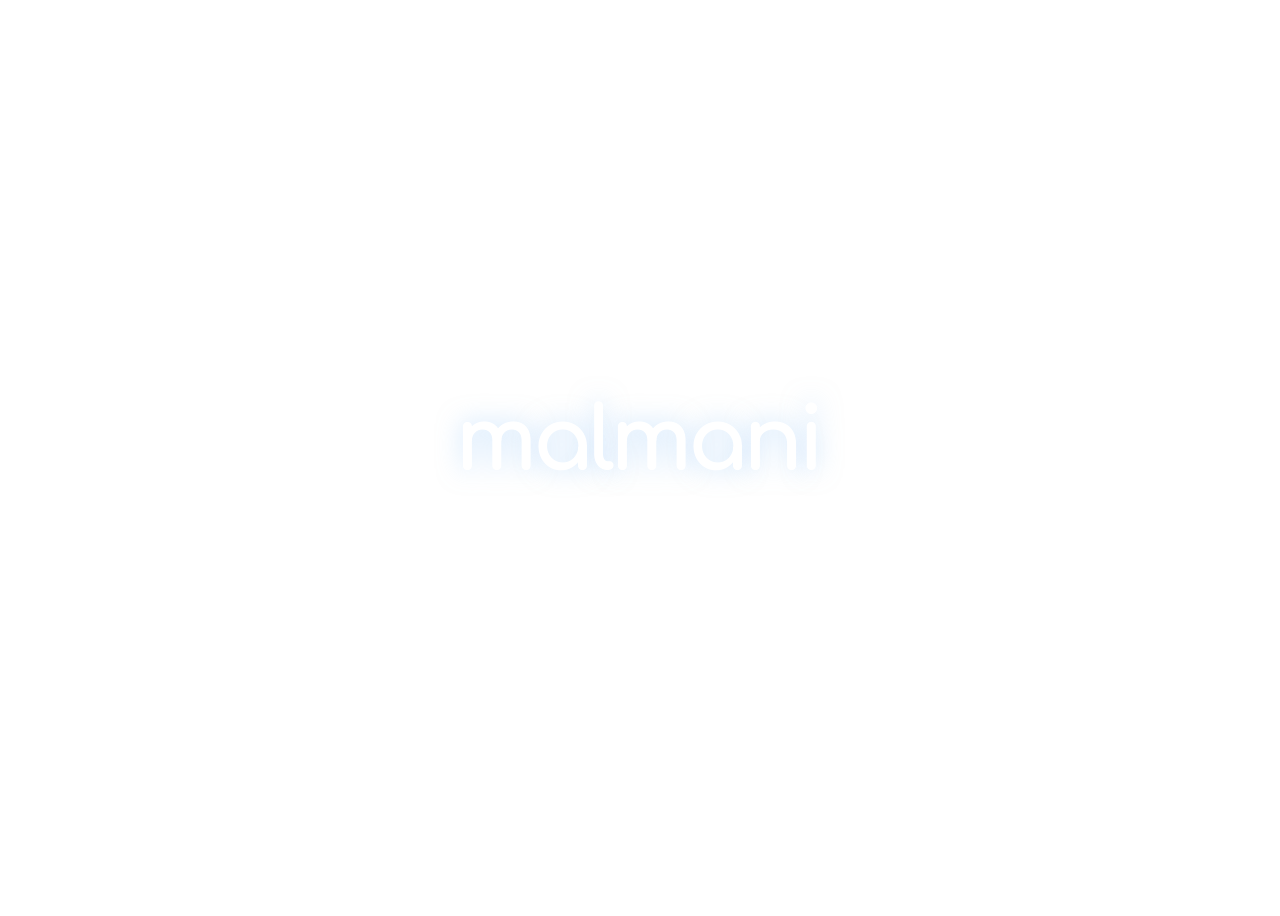
==== www/index.html @ 1bc15270 "feat: create initial index.html landing page for malmani.com" ====
<!DOCTYPE html>
<html lang="ko">
<head>
    <meta charset="UTF-8">
    <title data-i18n-content="site_title">Malmani - 말마니</title>
    <meta name="viewport" content="width=device-width, initial-scale=1.0">
    <meta name="description" content="Where the horse goes, the talk follows">
    <meta name="keywords" content="Vlog, Explore, Say, Something">
    <link rel="canonical" href="https://www.malmani.com/">
    
    <meta property="og:type" content="website">
    <meta property="og:title" data-i18n="site_title" content="Malmani">
    <meta property="og:description" content="Where the horse goes, the talk follows">
    <meta property="og:url" content="https://www.malmani.com">
    <meta property="og:site_name" content="Malmani">
    <meta property="og:image" content="https://cdn.dam.so/_image/seo/malmani/namecard.png">
    
    <link rel="icon" type="image/x-icon" href="https://cdn.dam.so/_image/seo/malmani/favicon.ico">
    <link rel="apple-touch-icon" href="https://cdn.dam.so/_image/seo/malmani/logo.png">

    <!-- Fonts -->
    <link rel="preconnect" href="https://fonts.googleapis.com">
    <link rel="preconnect" href="https://fonts.gstatic.com" crossorigin>
    <link rel="stylesheet" href="https://fonts.googleapis.com/css2?family=Kanit:wght@400;700&family=Comfortaa:wght@300..700&display=swap">
    <link rel="stylesheet" href="https://fonts.googleapis.com/css2?family=Material+Symbols+Outlined:opsz,wght,FILL,GRAD@24,400,0,0" />

    <!-- Express V4 Core -->
    <link rel="stylesheet" href="https://dev.dam.so/_inc/ex/v4/core/core.css">
    <script src="https://dev.dam.so/_inc/ex/v4/core/core.js"></script>

    <!-- Express V4 Plug: Canvas -->
    <link rel="stylesheet" href="https://dev.dam.so/_inc/ex/v4/plug/canvas.css">
    <script src="https://dev.dam.so/_inc/ex/v4/plug/canvas.js"></script>

    <!-- Custom (V4 Standard) -->
    <link rel="stylesheet" href="./lay.css">
    <script src="./lay.js" defer></script>
</head>
<body class="is-canvas-only">

    <header class="damso-header">
        <div class="damso-header__brand">
            <h1 class="brand-logo" translate="no">malmani</h1>
            <p class="brand-slogan">where the horse goes, the talk follows</p>
        </div>
    </header>

</body>
</html>
---- www/lay.css ----
:root {
    --damso-bg-button: #96c8fa;
    --damso-bg-button-hover: #4389ca;
    
    --damso-color-primary: #96c8fa;
    --damso-color-primary-rgb: 150, 200, 250;
    --damso-overlay-dot: rgba(150, 200, 250, 0.08);

    --text-color: #ffffff;
    --accent-color: #96c8fa;
    --accent-color-rgb: 150, 200, 250;

    /* Glitch Effect Color */
    --dot-canvas-color: rgba(150, 200, 250, 0.35);
}

.damso-header {
    height: 100svh;
    display: flex;
    flex-direction: column;
    align-items: center;
    justify-content: center;
    text-align: center;
    position: relative;
    overflow: hidden;
    background-color: transparent;
}

.damso-header__brand {
    position: relative;
    z-index: 10;
    pointer-events: auto;
    animation: brandingFadeIn 1.5s ease-out;
}

@keyframes brandingFadeIn {
    from { opacity: 0; transform: translateY(20px); }
    to { opacity: 1; transform: translateY(0); }
}

.brand-logo {
    font-weight: 700;
    font-size: clamp(3em, 2.5em + 5vw, 5.5em);
    font-family: "Comfortaa", sans-serif;
    margin: 0 0 0 -0.05em;
    text-shadow: 0 0 25px rgba(150, 200, 250, 0.5);
    color: var(--text-color);
    line-height: 1;
    letter-spacing: -0.05em;
}

.brand-slogan {
    font-family: "Kanit", sans-serif;
    font-size: clamp(0.8rem, 1.5vw, 1rem);
    font-weight: 400;
    margin: 0.5rem 0 0 0.15em;
    letter-spacing: 0.15em;
    color: rgba(255, 255, 255, 0.7);
    text-transform: lowercase;
}

.damso-action-group__item {
    background: rgba(150, 200, 250, 0.15);
    border-color: rgba(150, 200, 250, 0.25);
    color: #ffffff;
    box-shadow: 0 4px 15px rgba(0, 0, 0, 0.2);
}

.damso-action-group__item:hover {
    background: rgba(150, 200, 250, 0.35);
    border-color: rgba(150, 200, 250, 0.45);
    transform: translateY(-2px);
}


.damso-canvas__image,
.damso-canvas__slide {
    filter: brightness(0.3) contrast(1.1) grayscale(0.5) blur(8px);
}

.damso-canvas__effect {
    z-index: 5;
}

.damso-canvas__overlay {
    z-index: 2;
}
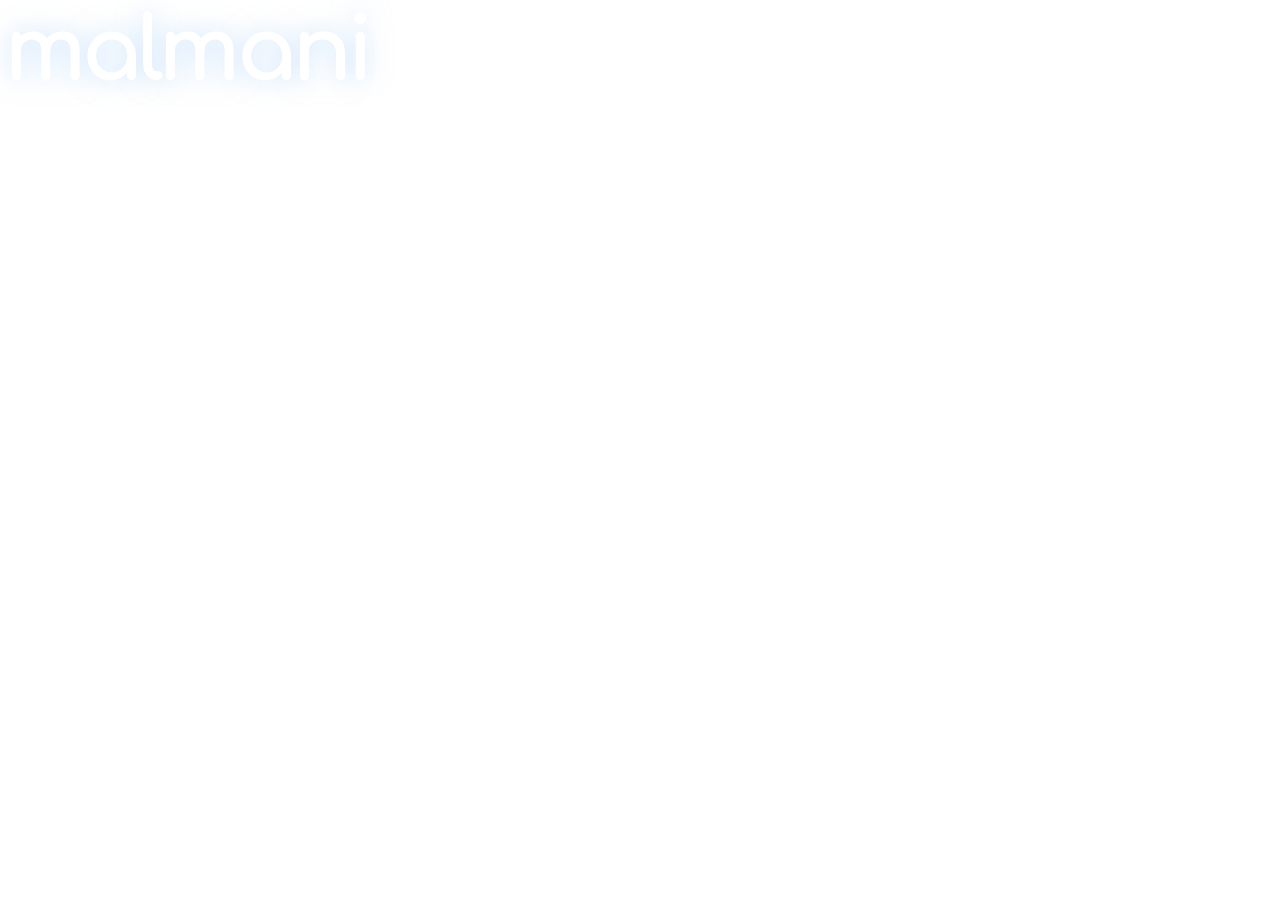
==== commit 671387e7: "feat: initialize malmani.com website with base layout, localization, and error pages" ====
--- a/www/index.html
+++ b/www/index.html
@@ -2,17 +2,17 @@
 <html lang="ko">
 <head>
     <meta charset="UTF-8">
-    <title data-i18n-content="site_title">Malmani - 말마니</title>
+    <title data-i18n="meta_title">Malmani - 말마니</title>
     <meta name="viewport" content="width=device-width, initial-scale=1.0">
     <meta name="description" content="Where the horse goes, the talk follows">
     <meta name="keywords" content="Vlog, Explore, Say, Something">
     <link rel="canonical" href="https://www.malmani.com/">
     
     <meta property="og:type" content="website">
-    <meta property="og:title" data-i18n="site_title" content="Malmani">
+    <meta property="og:title" data-i18n-content="meta_title" content="Malmani">
     <meta property="og:description" content="Where the horse goes, the talk follows">
     <meta property="og:url" content="https://www.malmani.com">
-    <meta property="og:site_name" content="Malmani">
+    <meta property="og:site_name"data-i18n-content="meta_title" content="Malmani">
     <meta property="og:image" content="https://cdn.dam.so/_image/seo/malmani/namecard.png">
     
     <link rel="icon" type="image/x-icon" href="https://cdn.dam.so/_image/seo/malmani/favicon.ico">
@@ -39,7 +39,7 @@
 <body class="is-canvas-only">
 
     <header class="damso-header">
-        <div class="damso-header__brand">
+        <div class="damso-header__content">
             <h1 class="brand-logo" translate="no">malmani</h1>
             <p class="brand-slogan">where the horse goes, the talk follows</p>
         </div>
--- a/www/lay.css
+++ b/www/lay.css
@@ -15,19 +15,7 @@
     --dot-canvas-color: rgba(150, 200, 250, 0.35);
 }
 
-.damso-header {
-    height: 100svh;
-    display: flex;
-    flex-direction: column;
-    align-items: center;
-    justify-content: center;
-    text-align: center;
-    position: relative;
-    overflow: hidden;
-    background-color: transparent;
-}
-
-.damso-header__brand {
+.damso-header__content {
     position: relative;
     z-index: 10;
     pointer-events: auto;
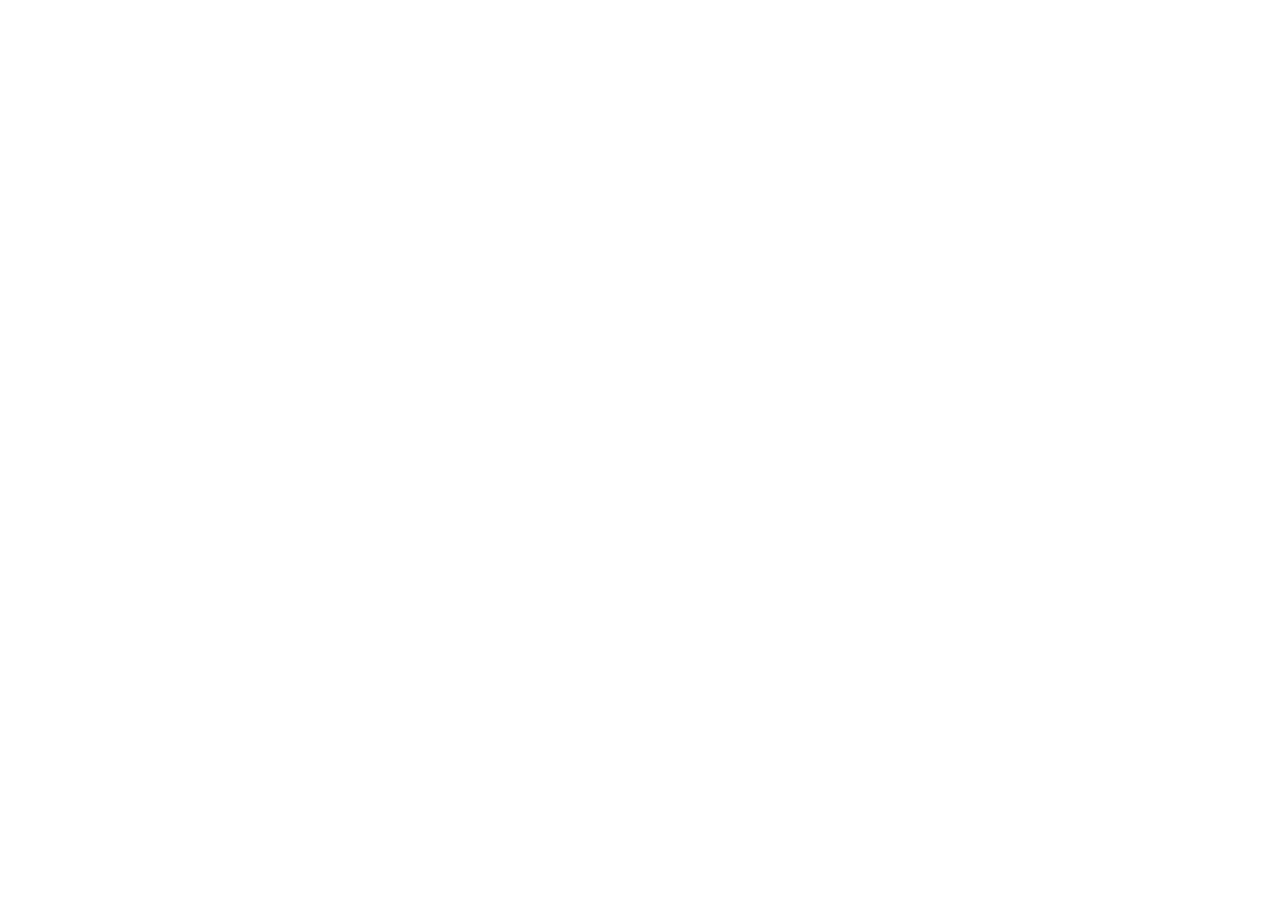
==== commit e8fdf2a5: "feat: initialize malmani.com website with base layout and custom styling" ====
--- a/www/index.html
+++ b/www/index.html
@@ -38,12 +38,5 @@
 </head>
 <body class="is-canvas-only">
 
-    <header class="damso-header">
-        <div class="damso-header__content">
-            <h1 class="brand-logo" translate="no">malmani</h1>
-            <p class="brand-slogan">where the horse goes, the talk follows</p>
-        </div>
-    </header>
-
 </body>
 </html>
--- a/www/lay.css
+++ b/www/lay.css
@@ -51,16 +51,15 @@
 .damso-action-group__item {
     background: rgba(150, 200, 250, 0.15);
     border-color: rgba(150, 200, 250, 0.25);
-    color: #ffffff;
+    color: var(--damso-white);
     box-shadow: 0 4px 15px rgba(0, 0, 0, 0.2);
 }
 
 .damso-action-group__item:hover {
     background: rgba(150, 200, 250, 0.35);
     border-color: rgba(150, 200, 250, 0.45);
-    transform: translateY(-2px);
+    color: var(--damso-white);
 }
-
 
 .damso-canvas__image,
 .damso-canvas__slide {
